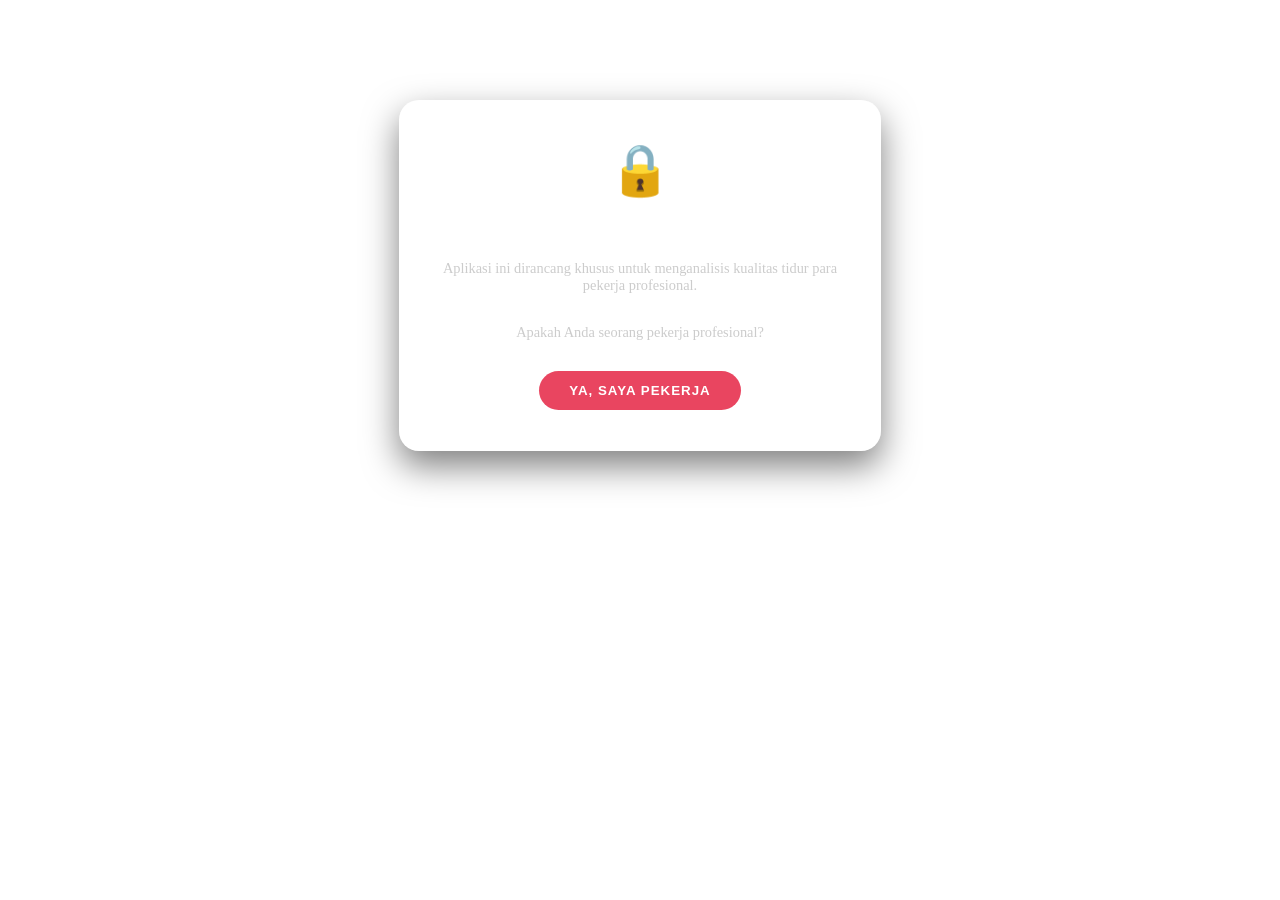
==== templates/gatekeeper.html @ e650f8b8 "feat: add model and validation before main page" ====
<!DOCTYPE html>
<html lang="en">
<head>
    <meta charset="UTF-8">
    <meta name="viewport" content="width=device-width, initial-scale=1.0">
    <title>Consommé AI | Professional Access</title>
    <link rel="stylesheet" href="{{ url_for('static', filename='style.css') }}">
    <style>
        .gatekeeper-card {
            text-align: center;
            max-width: 400px;
            margin: 100px auto;
            padding: 40px;
            background: rgba(255, 255, 255, 0.1);
            backdrop-filter: blur(15px);
            border-radius: 20px;
            border: 1px solid rgba(255, 255, 255, 0.2);
            box-shadow: 0 15px 35px rgba(0,0,0,0.5);
        }
        .icon-lock {
            font-size: 50px;
            margin-bottom: 20px;
        }
        h2 { margin-bottom: 10px; color: #fff; }
        p { color: #ccc; margin-bottom: 30px; font-size: 0.9em; }
        .btn-verify {
            background: #e94560;
            color: white;
            border: none;
            padding: 12px 30px;
            border-radius: 25px;
            cursor: pointer;
            font-weight: bold;
            transition: 0.3s;
            text-transform: uppercase;
            letter-spacing: 1px;
        }
        .btn-verify:hover {
            background: #ff5e78;
            transform: translateY(-3px);
            box-shadow: 0 5px 15px rgba(233, 69, 96, 0.4);
        }
    </style>
</head>
<body>
    <div class="gatekeeper-card">
        <div class="icon-lock">🔒</div>
        <h2>Consommé AI</h2>
        <p>Aplikasi ini dirancang khusus untuk menganalisis kualitas tidur para pekerja profesional.</p>
        
        <form id="verifyForm">
            <p>Apakah Anda seorang pekerja profesional?</p>
            <button type="button" class="btn-verify" onclick="verifyAccess()">Ya, Saya Pekerja</button>
        </form>
    </div>

    <script>
        function verifyAccess() {
            fetch('/verify', {
                method: 'POST',
                headers: { 'Content-Type': 'application/json' },
                body: JSON.stringify({ is_employed: 'yes' })
            })
            .then(response => response.json())
            .then(data => {
                if (data.status === 'success') {
                    // Redirect ke halaman utama aplikasi
                    window.location.href = '/app';
                } else {
                    alert('Maaf, akses ditolak.');
                }
            })
            .catch(error => console.error('Error:', error));
        }
    </script>
</body>
</html>
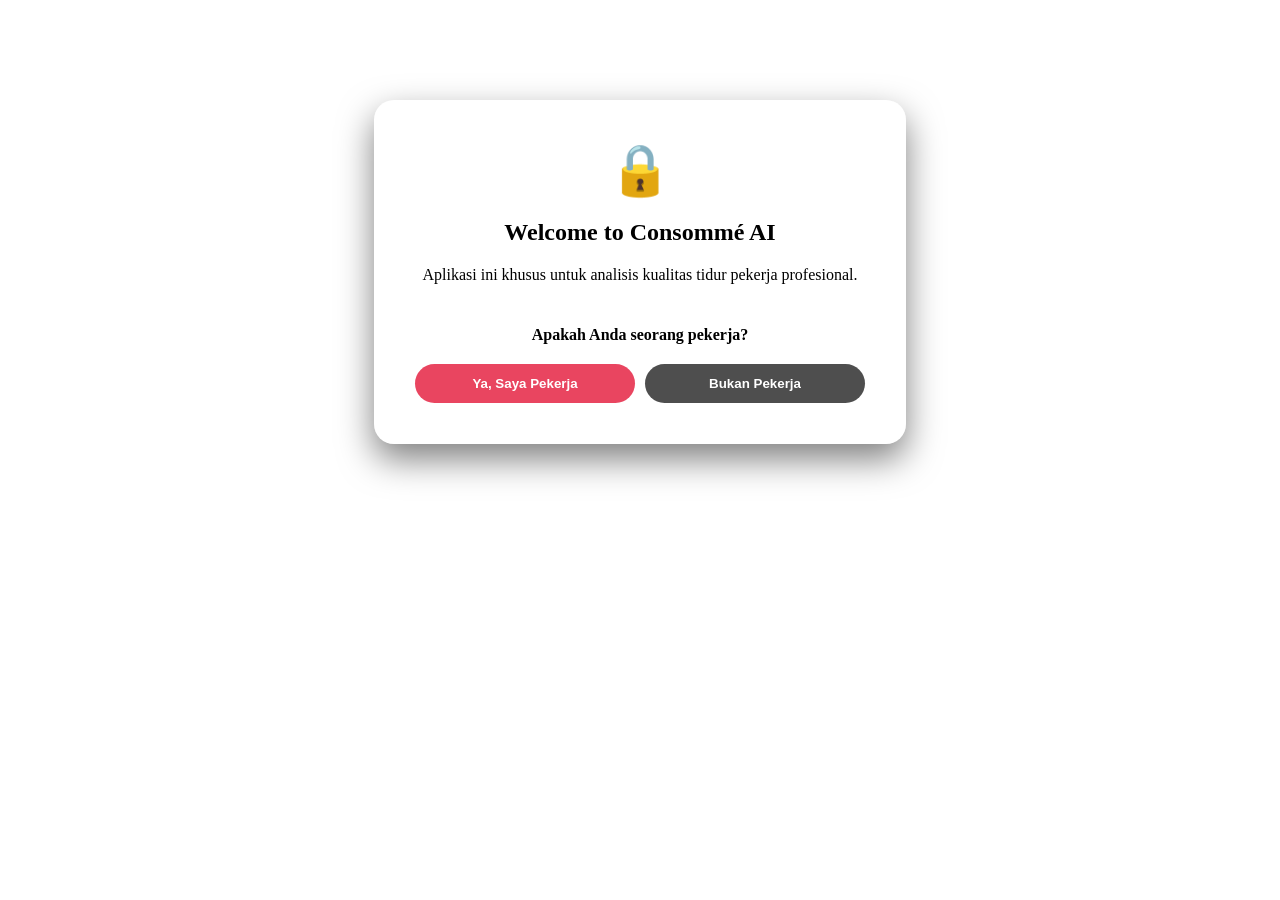
==== commit 45701e42: "feat: Add html and css file for frontend" ====
--- a/templates/gatekeeper.html
+++ b/templates/gatekeeper.html
@@ -3,12 +3,12 @@
 <head>
     <meta charset="UTF-8">
     <meta name="viewport" content="width=device-width, initial-scale=1.0">
-    <title>Consommé AI | Professional Access</title>
+    <title>Consommé AI | Access Control</title>
     <link rel="stylesheet" href="{{ url_for('static', filename='style.css') }}">
     <style>
         .gatekeeper-card {
             text-align: center;
-            max-width: 400px;
+            max-width: 450px;
             margin: 100px auto;
             padding: 40px;
             background: rgba(255, 255, 255, 0.1);
@@ -17,45 +17,59 @@
             border: 1px solid rgba(255, 255, 255, 0.2);
             box-shadow: 0 15px 35px rgba(0,0,0,0.5);
         }
-        .icon-lock {
-            font-size: 50px;
-            margin-bottom: 20px;
+        .btn-container {
+            display: flex;
+            gap: 10px;
+            justify-content: center;
+            margin-top: 20px;
         }
-        h2 { margin-bottom: 10px; color: #fff; }
-        p { color: #ccc; margin-bottom: 30px; font-size: 0.9em; }
-        .btn-verify {
-            background: #e94560;
-            color: white;
-            border: none;
-            padding: 12px 30px;
+        .btn {
+            padding: 12px 20px;
             border-radius: 25px;
             cursor: pointer;
             font-weight: bold;
             transition: 0.3s;
-            text-transform: uppercase;
-            letter-spacing: 1px;
+            border: none;
+            flex: 1;
         }
-        .btn-verify:hover {
-            background: #ff5e78;
-            transform: translateY(-3px);
-            box-shadow: 0 5px 15px rgba(233, 69, 96, 0.4);
+        .btn-yes { background: #e94560; color: white; }
+        .btn-no { background: #4e4e4e; color: white; }
+        .btn:hover { opacity: 0.8; transform: translateY(-2px); }
+        #access-denied {
+            color: #ff4d4d;
+            margin-top: 20px;
+            display: none; /* Sembunyi dulu */
+            font-weight: bold;
         }
     </style>
 </head>
 <body>
     <div class="gatekeeper-card">
-        <div class="icon-lock">🔒</div>
-        <h2>Consommé AI</h2>
-        <p>Aplikasi ini dirancang khusus untuk menganalisis kualitas tidur para pekerja profesional.</p>
+        <div class="icon-lock" style="font-size: 50px;">🔒</div>
+        <h2>Welcome to Consommé AI</h2>
+        <p>Aplikasi ini khusus untuk analisis kualitas tidur pekerja profesional.</p>
+        <hr style="border: 0.5px solid rgba(255,255,255,0.1); margin: 20px 0;">
+        <p><strong>Apakah Anda seorang pekerja?</strong></p>
         
-        <form id="verifyForm">
-            <p>Apakah Anda seorang pekerja profesional?</p>
-            <button type="button" class="btn-verify" onclick="verifyAccess()">Ya, Saya Pekerja</button>
-        </form>
+        <div class="btn-container">
+            <button class="btn btn-yes" onclick="verifyAccess(true)">Ya, Saya Pekerja</button>
+            <button class="btn btn-no" onclick="verifyAccess(false)">Bukan Pekerja</button>
+        </div>
+
+        <div id="access-denied">
+            ❌ Akses Ditolak. Aplikasi ini hanya untuk kalangan profesional.
+        </div>
     </div>
 
     <script>
-        function verifyAccess() {
+        function verifyAccess(isWorker) {
+            const errorMsg = document.getElementById('access-denied');
+            
+            if (!isWorker) {
+                errorMsg.style.display = 'block';
+                return;
+            }
+
             fetch('/verify', {
                 method: 'POST',
                 headers: { 'Content-Type': 'application/json' },
@@ -64,10 +78,7 @@
             .then(response => response.json())
             .then(data => {
                 if (data.status === 'success') {
-                    // Redirect ke halaman utama aplikasi
                     window.location.href = '/app';
-                } else {
-                    alert('Maaf, akses ditolak.');
                 }
             })
             .catch(error => console.error('Error:', error));
